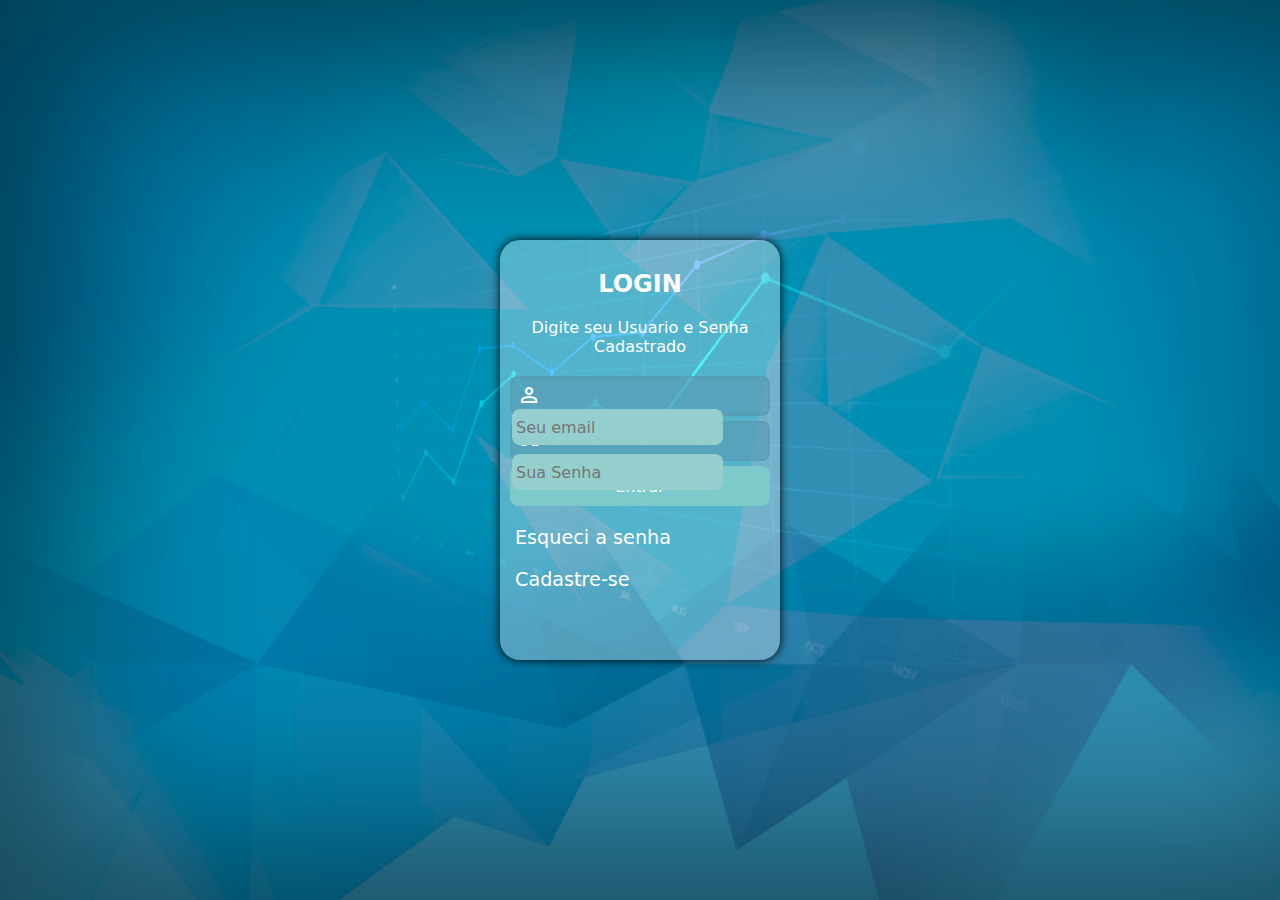
==== index.html @ d5bba206 "minha tela de login" ====
<!DOCTYPE html>
<html lang="en">
<head>
    <meta charset="UTF-8">
    <meta http-equiv="X-UA-Compatible" content="IE=edge">
    <meta name="viewport" content="width=device-width, initial-scale=1.0">
    <link rel="stylesheet" href="estilo/style.css">
    <link rel="stylesheet" href="https://fonts.googleapis.com/css2?family=Material+Symbols+Sharp:opsz,wght,FILL,GRAD@24,400,0,0" />
    <title>login</title>
</head>
<body>
    <main>
        <section id="login">
            <div id="formulario">
                <h1>LOGIN</h1>
                <p>Digite seu Usuario e Senha Cadastrado</p>
                <form action="login.php" method="post" autocomplete="on">
                    <div class="campo">
                        <span class="material-symbols-sharp"> person </span>
                        <input type="email" name="email" id="iemail" autocomplete="email"  placeholder="Seu email" required maxlength="30">
                        <label for="iemail">Login</label>
                    </div>
                    <div class="campo">
                        <span class="material-symbols-sharp"> vpn_key </span>
                        <input type="password" name="senha" id="isenha" autocomplete="current-password" placeholder="Sua Senha" required minlength="8" maxlength="20">
                        <label for="isenha">senha</label>
                    </div>
                    <input type="submit" value="Entrar">
                    <a href="cadastro.html" class="botao">Esqueci a senha</a>
                    <a href="cadastro.html" class="botao">Cadastre-se</a>
                </form>
            </div>
        </section>
    </main>
</body>
</html>
---- estilo/style.css ----
@charset "utf-8";

*{
    margin: 0px;
    padding: 0px;
    box-sizing: border-box;
    font-family: system-ui, -apple-system, BlinkMacSystemFont, 'Segoe UI', Roboto, Oxygen, Ubuntu, Cantarell, 'Open Sans', 'Helvetica Neue', sans-serif;
}

body,html{
    background: url('../image/fundo_login.png') no-repeat;
    background-size: cover;
    width: 100vw;
    height: 100vh;
}

main{
    position: relative;
    color: white;
    width: 100vw;
    height: 100vh;
}

section#login{
    position: absolute;
    top: 50%;
    left: 50%;
    
    background-color: rgba(255, 255, 255, 0.322);
    width: 280px;
    height: 420px;
    box-shadow: 0px 0px 10px black;
    border-radius: 20px;
    transform: translate(-50%, -50%);
}

section#login > div#formulario{
    display: block;
    padding: 10px;
}

h1{
    margin: 20px;
    text-align: center;
    font-size: 1.5em;
}

p{
    margin: 20px;
    font-size: 1em;
    text-align: center;
}

div.campo{
    background-color: #599cb4b2;
    border: 2px solid #599cb4b2;
    width: 100%;
    height: 40px;
    border-radius: 8px;
    margin: 5px 0px;
}

div.campo > label{
    display: none;
}

span{
    font-size: 2em;
    width: 40px;
    padding: 5px;
}

div.campo input{
    background-color: #94cfcd;
    border:2px solid #94cfcd;
    font-size: 1em;
    width: calc(100% - 45px);
    height: 100%;
    border: 0px;
    border-radius: 8px;
    padding: 4px;
    transform: translateY(-3px);
}

div.campo > input:focus-within{
    background-color: white;
}

form > input[type=submit]{
    display: block;
    font-size: 1em;
    width: 100%;
    height: 40px;
    background-color: rgb(124, 202, 202);
    color: white;
    border-radius: 8px;
    border: none;
    cursor: pointer;
}

form > input[type=submit]:hover{
    background-color: #81969eb2;
}

form > a.botao{
    margin: 5px;
    display: inline-block;
    text-decoration: none;
    height: 20px;
    padding-top: 10px;
    margin-top: 10px;
    color:white;
    font-size: 1.2em;
}

form > a.botao:hover{
    text-decoration: underline;
    color: rgb(75, 75, 211);
}
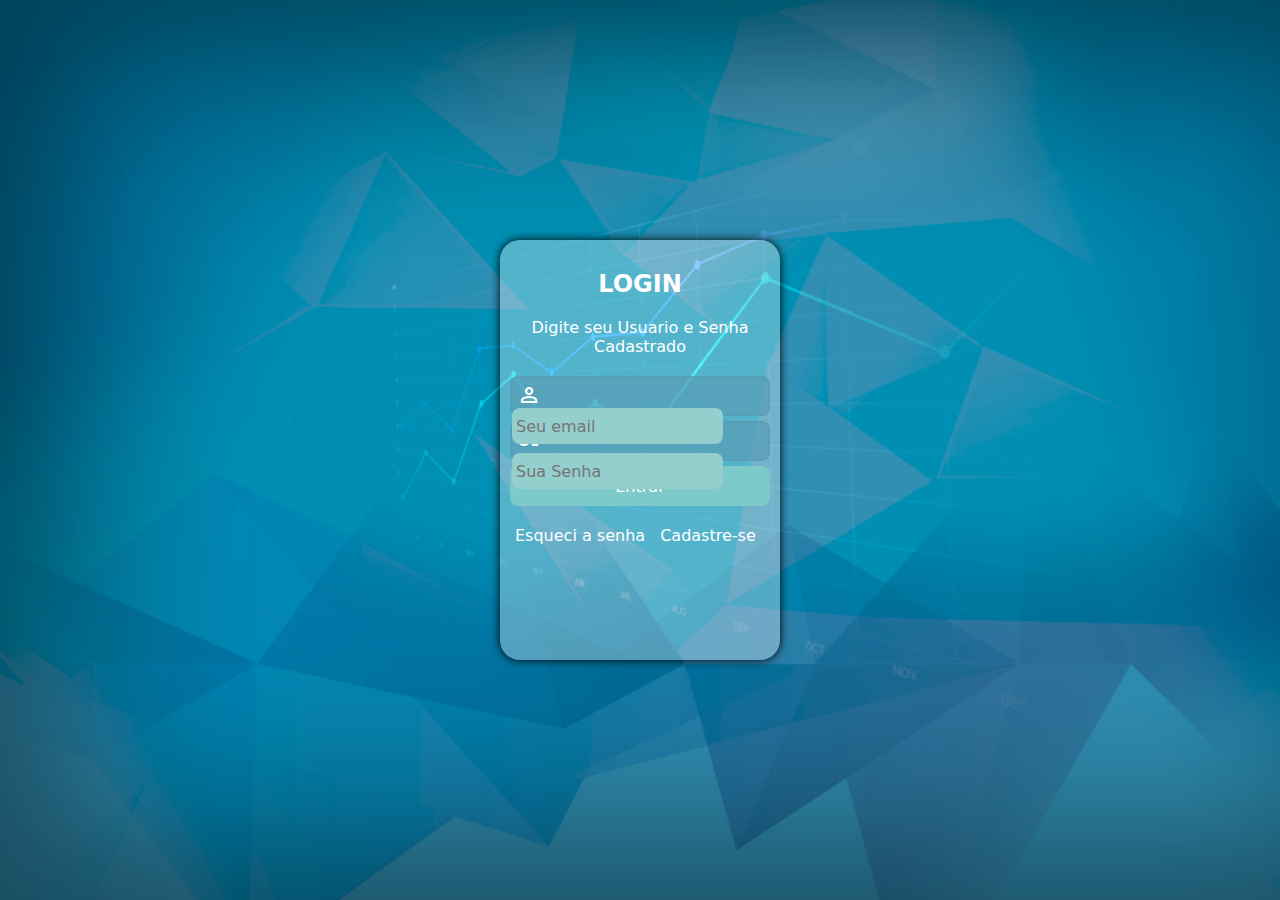
==== commit 188953fe: "finalizando tela cadastro" ====
--- a/index.html
+++ b/index.html
@@ -26,7 +26,7 @@
                         <label for="isenha">senha</label>
                     </div>
                     <input type="submit" value="Entrar">
-                    <a href="cadastro.html" class="botao">Esqueci a senha</a>
+                    <a href="#" class="botao">Esqueci a senha</a>
                     <a href="cadastro.html" class="botao">Cadastre-se</a>
                 </form>
             </div>
--- a/estilo/style.css
+++ b/estilo/style.css
@@ -79,7 +79,7 @@
     border: 0px;
     border-radius: 8px;
     padding: 4px;
-    transform: translateY(-3px);
+    transform: translateY(-4px);
 }
 
 div.campo > input:focus-within{
@@ -110,7 +110,7 @@
     padding-top: 10px;
     margin-top: 10px;
     color:white;
-    font-size: 1.2em;
+    font-size: 1em;
 }
 
 form > a.botao:hover{
